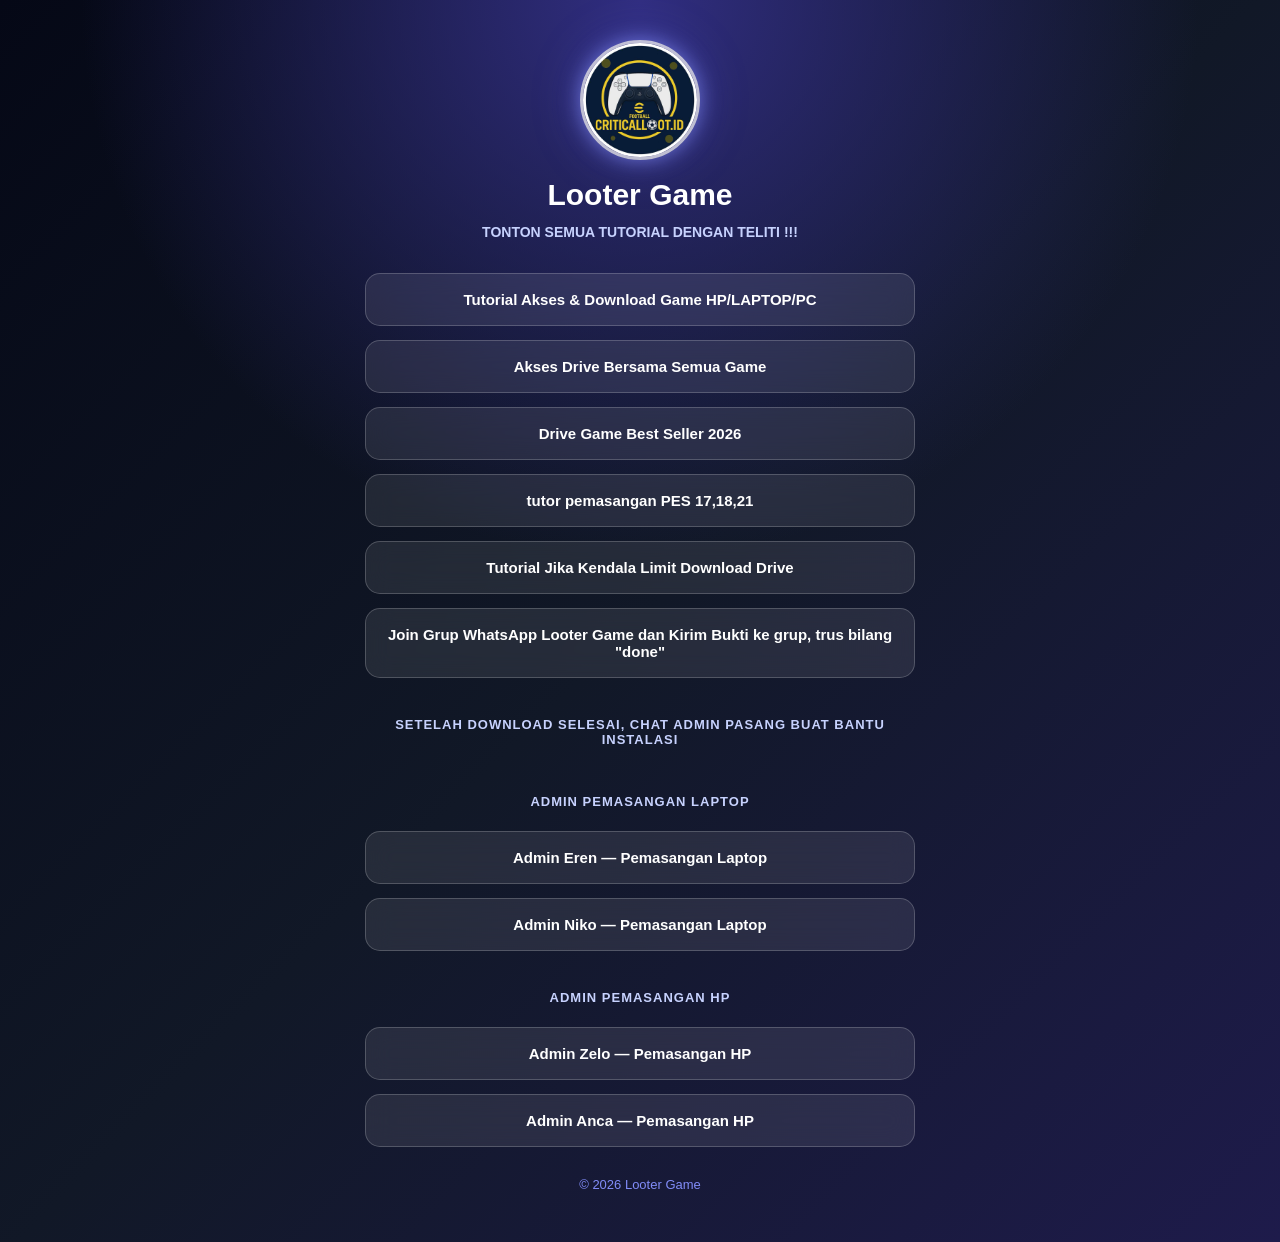
==== index.html @ 7c73adc3 "Update links in index.html for game resources Added a new link for PES installation tutorials and up" ====
<!DOCTYPE html>
<html lang="id">

<head>
    <meta charset="UTF-8">
    <meta name="viewport" content="width=device-width, initial-scale=1.0">

    <title>Looter Game</title>

    <link rel="stylesheet" href="style.css">
</head>

<body>

    <div class="container">

        <!-- PROFILE / LOGO -->
        <div class="profile">

            <img src="logo.png" alt="Looter Game" class="profile-picture">

            <h1>Looter Game</h1>

            <p>TONTON SEMUA TUTORIAL DENGAN TELITI !!!</p>

        </div>


        <!-- LINK -->
        <div class="links">

            <a href="https://drive.google.com/drive/folders/1h-3DrcFctU2p_Ny9PhIQ58Ebn3jHrWYE?usp=sharing"
                class="link-button" target="_blank">
                Tutorial Akses & Download Game HP/LAPTOP/PC
            </a>

            <a href="https://drive.google.com/drive/u/1/shared-drives-hidden"
                class="link-button" target="_blank">
                Akses Drive Bersama Semua Game
            </a>

            <a href="https://drive.google.com/drive/folders/1BRoKHdsikuKvwQ8G6lJnmVEAmlYFkUgi"
                class="link-button" target="_blank">
                Drive Game Best Seller 2026
            </a>

            <a href="https://drive.google.com/drive/folders/1fUL7ApViwdYP-VWm22r5qmNvdRif6hAC?usp=sharing"
                class="link-button" target="_blank">
                tutor pemasangan PES 17,18,21
            </a>

            <a href="https://youtu.be/2uoCcnbTnn0"
                class="link-button" target="_blank">
                Tutorial Jika Kendala Limit Download Drive
            </a>

            <a href="https://chat.whatsapp.com/GF5ujvDo2mLCKgZIlCwL7A?s=cl&p=i&mlu=0"
                class="link-button" target="_blank">
                Join Grup WhatsApp Looter Game dan Kirim Bukti ke grup, trus bilang "done"
            </a>


            <!-- ADMIN LAPTOP -->
             <div class="section-title">
                SETELAH DOWNLOAD SELESAI, CHAT ADMIN PASANG BUAT BANTU INSTALASI
            </div>

            <div class="section-title">
                ADMIN PEMASANGAN LAPTOP
            </div>

            <a href="https://wa.me/6283894497012"
                class="link-button" target="_blank">
                Admin Eren — Pemasangan Laptop
            </a>

            <a href="https://wa.me/6282117824862"
                class="link-button" target="_blank">
                Admin Niko — Pemasangan Laptop
            </a>


            <!-- ADMIN HP -->

            <div class="section-title">
                ADMIN PEMASANGAN HP
            </div>

            <a href="https://wa.me/6283894625942"
                class="link-button" target="_blank">
                Admin Zelo — Pemasangan HP
            </a>

            <a href="https://wa.me/6283876126232"
                class="link-button" target="_blank">
                Admin Anca — Pemasangan HP
            </a>

        </div>


        <!-- FOOTER -->

        <footer>
            © 2026 Looter Game
        </footer>

    </div>


    <script src="script.js"></script>

</body>

</html>
---- style.css ----
* {
    margin: 0;
    padding: 0;
    box-sizing: border-box;
}

body {
    min-height: 100vh;

    font-family: Arial, sans-serif;

    background:
        radial-gradient(circle at top, #312e81 0%, transparent 40%),
        linear-gradient(135deg, #050816, #111827, #1e1b4b);

    color: white;

    display: flex;
    justify-content: center;

    padding: 40px 15px;
}


/* CONTAINER */

.container {
    width: 100%;
    max-width: 550px;

    text-align: center;
}


/* PROFILE */

.profile {
    margin-bottom: 30px;
}


/* LOGO */

.profile-picture {
    width: 120px;
    height: 120px;

    display: block;

    margin: 0 auto 18px auto;

    object-fit: cover;

    border-radius: 50%;

    border: 3px solid rgba(255, 255, 255, 0.7);

    box-shadow:
        0 0 20px rgba(129, 140, 248, 0.7),
        0 0 50px rgba(99, 102, 241, 0.3);
}


/* NAMA */

.profile h1 {
    font-size: 30px;

    margin-bottom: 10px;

    font-weight: 800;
}


/* BIO */

.profile p {
    color: #c7d2fe;

    font-size: 14px;

    font-weight: bold;

    line-height: 1.5;
}


/* LINKS */

.links {
    display: flex;

    flex-direction: column;

    gap: 14px;
}


/* JUDUL SECTION */

.section-title {
    margin-top: 15px;

    margin-bottom: -2px;

    padding: 10px;

    font-size: 13px;

    font-weight: bold;

    color: #c7d2fe;

    letter-spacing: 1px;
}


/* TOMBOL */

.link-button {
    display: block;

    width: 100%;

    padding: 17px 20px;

    text-decoration: none;

    color: white;

    font-size: 15px;

    font-weight: bold;

    background: rgba(255, 255, 255, 0.09);

    border: 1px solid rgba(255, 255, 255, 0.2);

    border-radius: 15px;

    backdrop-filter: blur(12px);

    -webkit-backdrop-filter: blur(12px);

    transition: all 0.25s ease;
}


/* HOVER */

.link-button:hover {
    transform: translateY(-4px) scale(1.02);

    background: rgba(255, 255, 255, 0.16);

    border-color: rgba(255, 255, 255, 0.4);

    box-shadow:
        0 10px 30px rgba(0, 0, 0, 0.35),
        0 0 20px rgba(99, 102, 241, 0.2);
}


/* FOOTER */

footer {
    margin-top: 30px;

    padding-bottom: 10px;

    font-size: 13px;

    color: #818cf8;
}


/* HP */

@media (max-width: 500px) {

    body {
        padding: 30px 15px;
    }

    .profile-picture {
        width: 105px;
        height: 105px;
    }

    .profile h1 {
        font-size: 25px;
    }

    .profile p {
        font-size: 13px;
    }

    .link-button {
        padding: 16px 15px;

        font-size: 14px;
    }

}
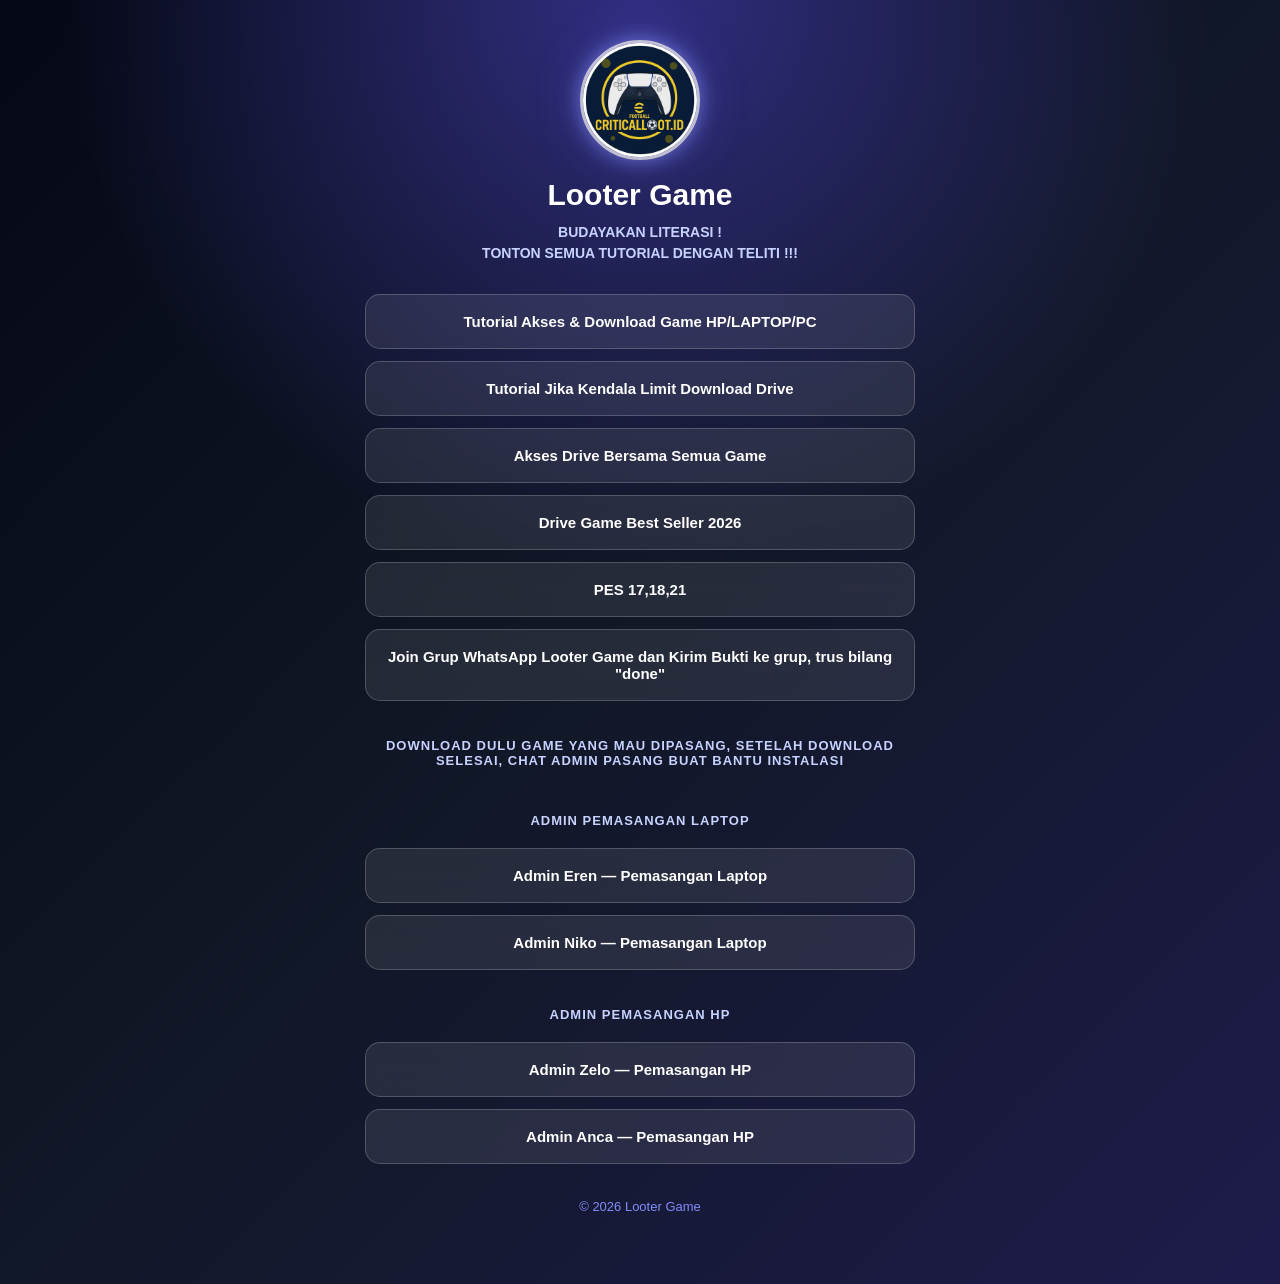
==== commit 24c1cf3c: "Update index.html" ====
--- a/index.html
+++ b/index.html
@@ -21,6 +21,8 @@
 
             <h1>Looter Game</h1>
 
+            <p>BUDAYAKAN LITERASI !</p>
+
             <p>TONTON SEMUA TUTORIAL DENGAN TELITI !!!</p>
 
         </div>
@@ -34,6 +36,11 @@
                 Tutorial Akses & Download Game HP/LAPTOP/PC
             </a>
 
+            <a href="https://youtu.be/2uoCcnbTnn0"
+                class="link-button" target="_blank">
+                Tutorial Jika Kendala Limit Download Drive
+            </a>
+
             <a href="https://drive.google.com/drive/u/1/shared-drives-hidden"
                 class="link-button" target="_blank">
                 Akses Drive Bersama Semua Game
@@ -44,15 +51,12 @@
                 Drive Game Best Seller 2026
             </a>
 
-            <a href="https://drive.google.com/drive/folders/1fUL7ApViwdYP-VWm22r5qmNvdRif6hAC?usp=sharing"
-                class="link-button" target="_blank">
-                tutor pemasangan PES 17,18,21
-            </a>
+            <a href="linktree.html"
+                class="link-button">
+                PES 17,18,21
+            </a> 
 
-            <a href="https://youtu.be/2uoCcnbTnn0"
-                class="link-button" target="_blank">
-                Tutorial Jika Kendala Limit Download Drive
-            </a>
+            
 
             <a href="https://chat.whatsapp.com/GF5ujvDo2mLCKgZIlCwL7A?s=cl&p=i&mlu=0"
                 class="link-button" target="_blank">
@@ -62,7 +66,7 @@
 
             <!-- ADMIN LAPTOP -->
              <div class="section-title">
-                SETELAH DOWNLOAD SELESAI, CHAT ADMIN PASANG BUAT BANTU INSTALASI
+                DOWNLOAD DULU GAME YANG MAU DIPASANG, SETELAH DOWNLOAD SELESAI, CHAT ADMIN PASANG BUAT BANTU INSTALASI
             </div>
 
             <div class="section-title">
--- a/style.css
+++ b/style.css
@@ -203,3 +203,20 @@
     }
 
 }
+
+.links {
+    display: flex;
+    flex-direction: column;
+    gap: 12px;
+    margin-top: 20px;
+    margin-bottom: 35px;
+}
+
+.link-button {
+    padding: 18px 20px;
+}
+
+footer {
+    margin-top: 30px;
+    padding-bottom: 30px;
+}
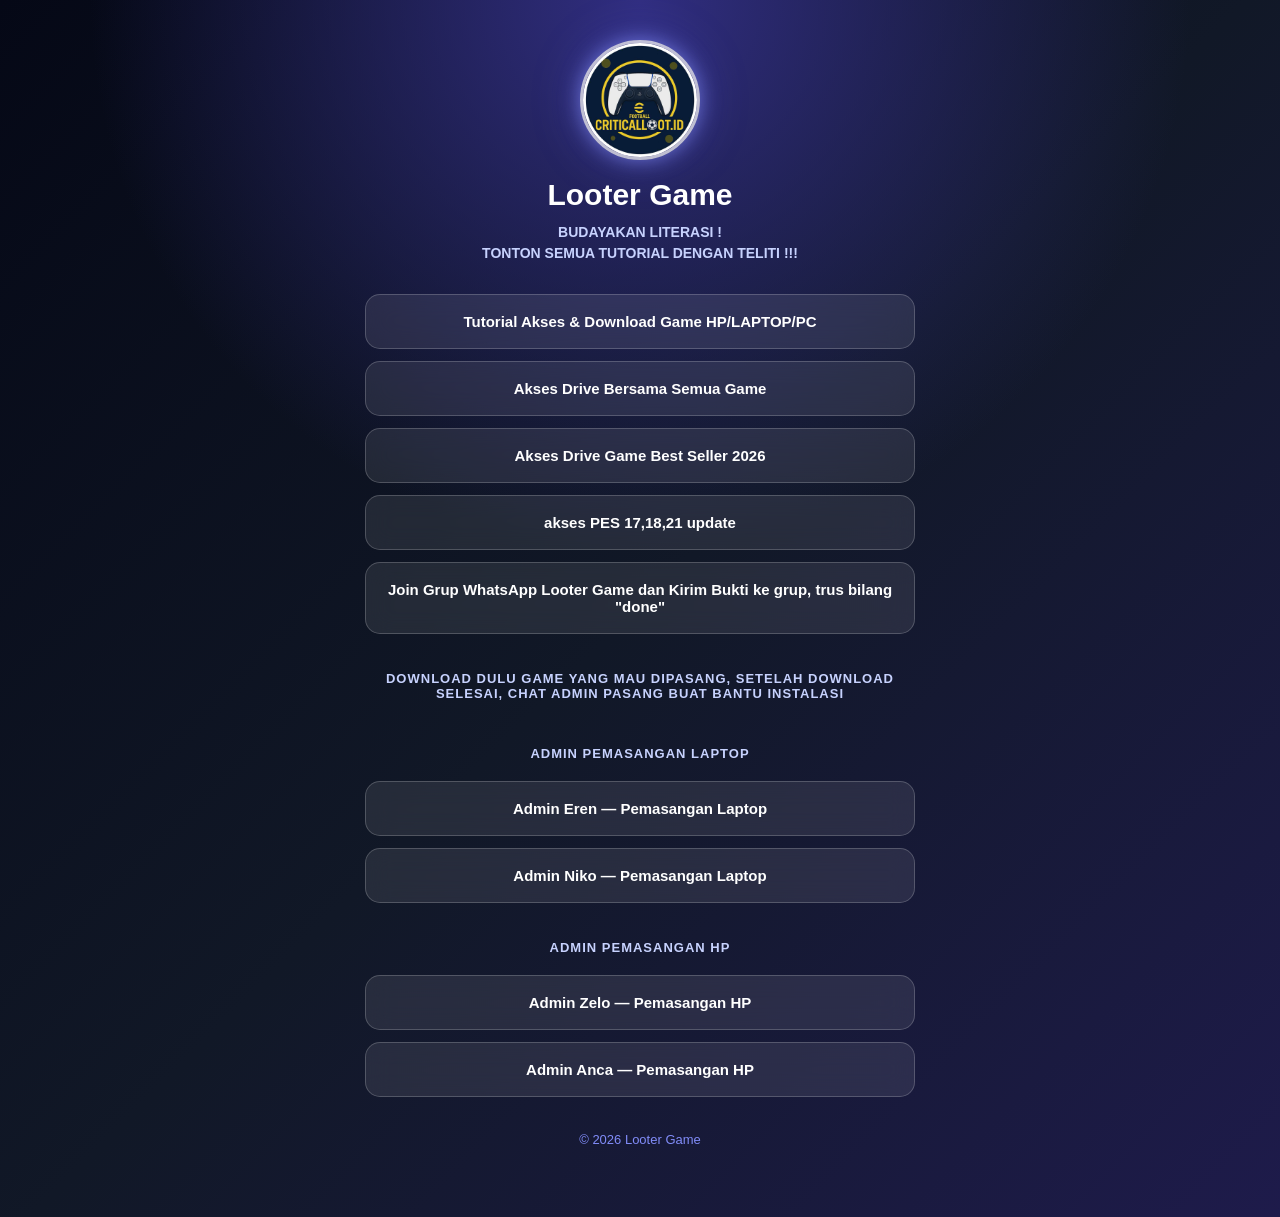
==== commit 769ec509: "Update index.html" ====
--- a/index.html
+++ b/index.html
@@ -36,11 +36,6 @@
                 Tutorial Akses & Download Game HP/LAPTOP/PC
             </a>
 
-            <a href="https://youtu.be/2uoCcnbTnn0"
-                class="link-button" target="_blank">
-                Tutorial Jika Kendala Limit Download Drive
-            </a>
-
             <a href="https://drive.google.com/drive/u/1/shared-drives-hidden"
                 class="link-button" target="_blank">
                 Akses Drive Bersama Semua Game
@@ -48,12 +43,12 @@
 
             <a href="https://drive.google.com/drive/folders/1BRoKHdsikuKvwQ8G6lJnmVEAmlYFkUgi"
                 class="link-button" target="_blank">
-                Drive Game Best Seller 2026
+                Akses Drive Game Best Seller 2026
             </a>
 
             <a href="linktree.html"
                 class="link-button">
-                PES 17,18,21
+                akses PES 17,18,21 update
             </a> 
 
             
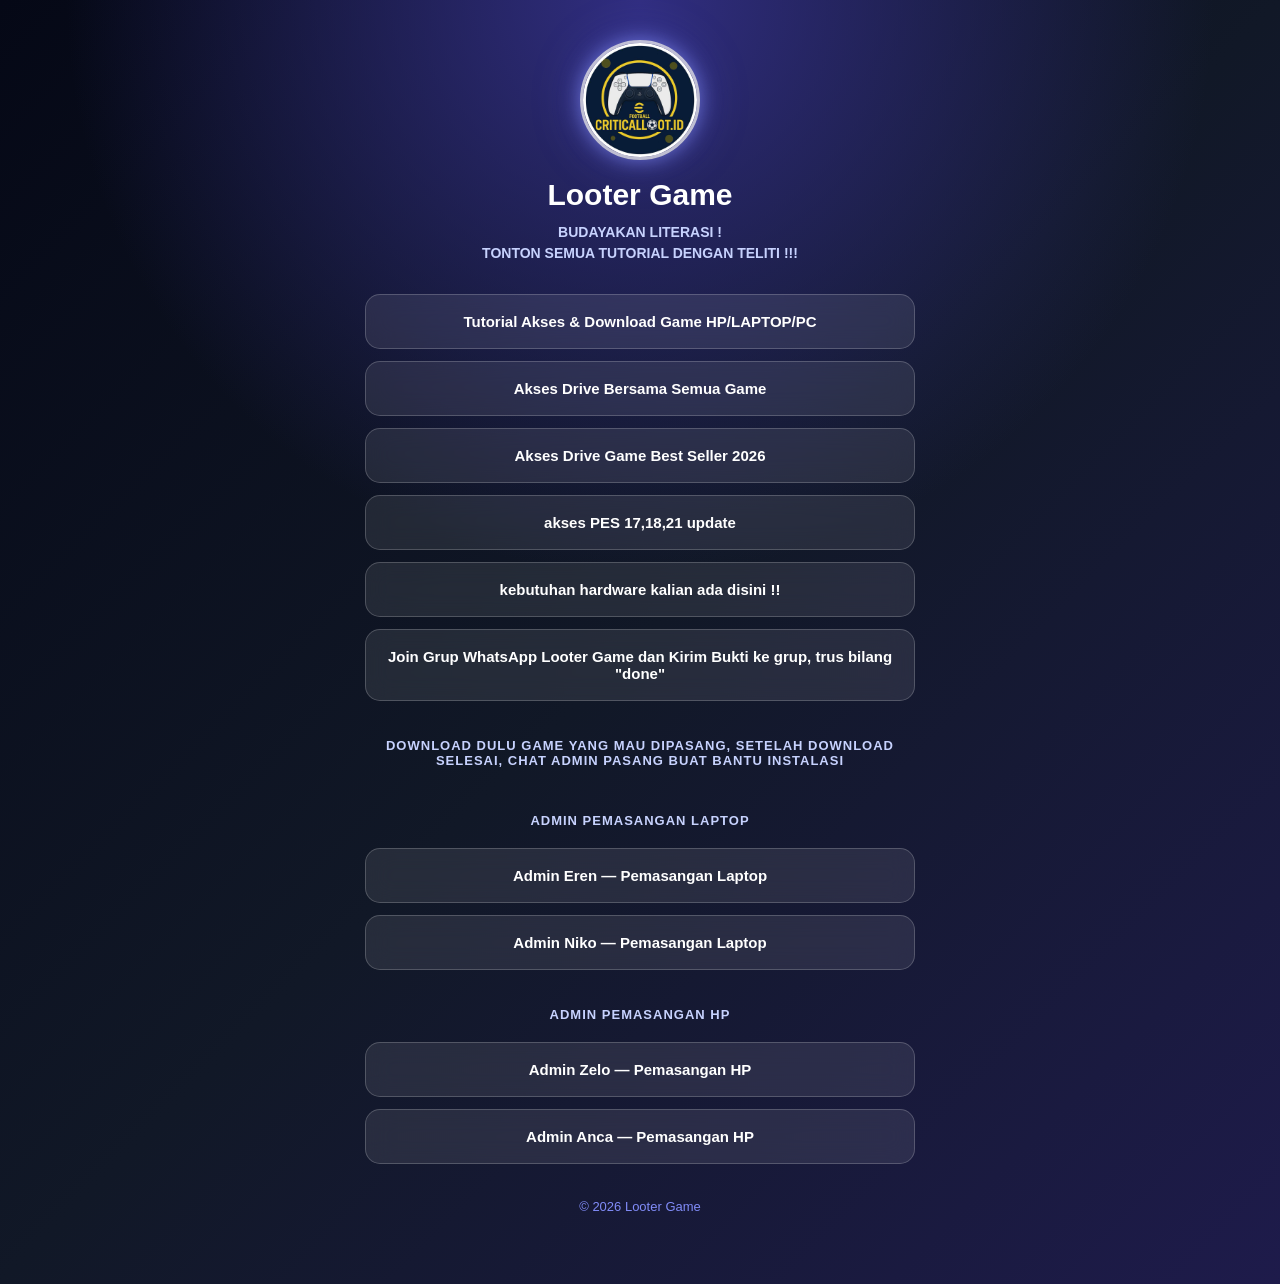
==== commit d0cbfd32: "Update index.html" ====
--- a/index.html
+++ b/index.html
@@ -50,10 +50,13 @@
                 class="link-button">
                 akses PES 17,18,21 update
             </a> 
+            
+            <a href="https://linktr.ee/criticalloot.id?utm_source=linktree_profile_share&ltsid=56f12b21-c630-41d1-b546-860bf1f4d257"
+                class="link-button" target="_blank">
+                kebutuhan hardware kalian ada disini !!
+            </a>
 
-            
-
-            <a href="https://chat.whatsapp.com/GF5ujvDo2mLCKgZIlCwL7A?s=cl&p=i&mlu=0"
+            <a href="https://chat.whatsapp.com/JR5o33RrYICIyTRencU1DO"
                 class="link-button" target="_blank">
                 Join Grup WhatsApp Looter Game dan Kirim Bukti ke grup, trus bilang "done"
             </a>
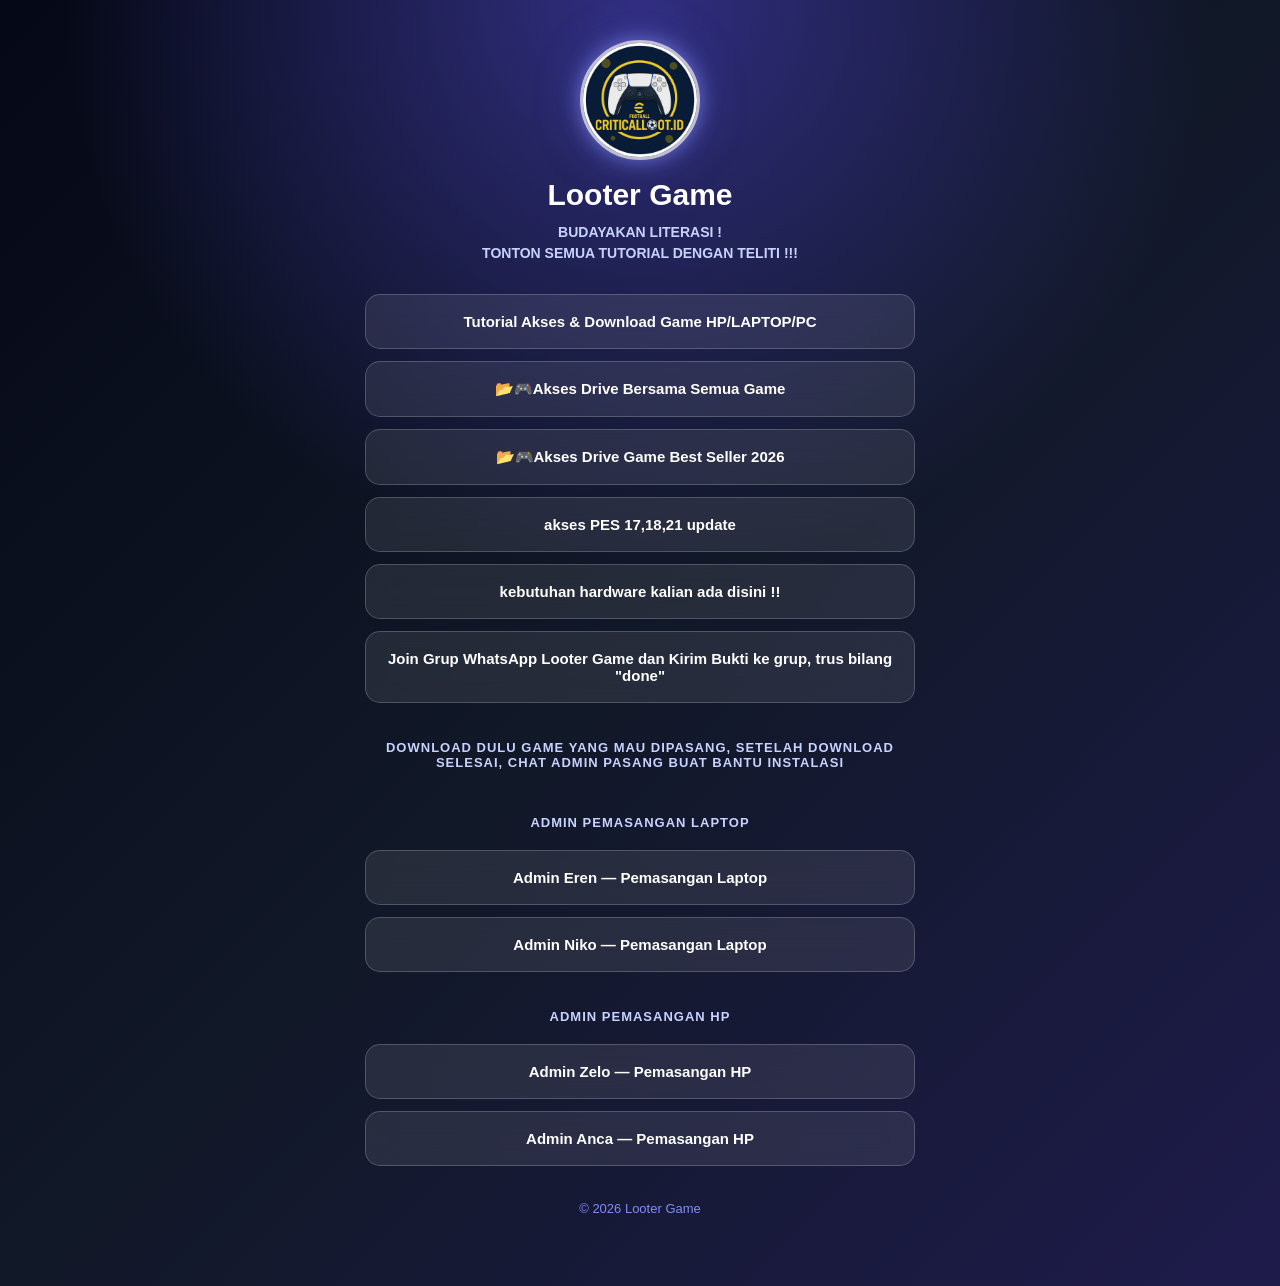
==== commit f999b475: "Update index.html" ====
--- a/index.html
+++ b/index.html
@@ -38,12 +38,12 @@
 
             <a href="https://drive.google.com/drive/u/1/shared-drives-hidden"
                 class="link-button" target="_blank">
-                Akses Drive Bersama Semua Game
+                📂🎮Akses Drive Bersama Semua Game
             </a>
 
             <a href="https://drive.google.com/drive/folders/1BRoKHdsikuKvwQ8G6lJnmVEAmlYFkUgi"
                 class="link-button" target="_blank">
-                Akses Drive Game Best Seller 2026
+                📂🎮Akses Drive Game Best Seller 2026
             </a>
 
             <a href="linktree.html"
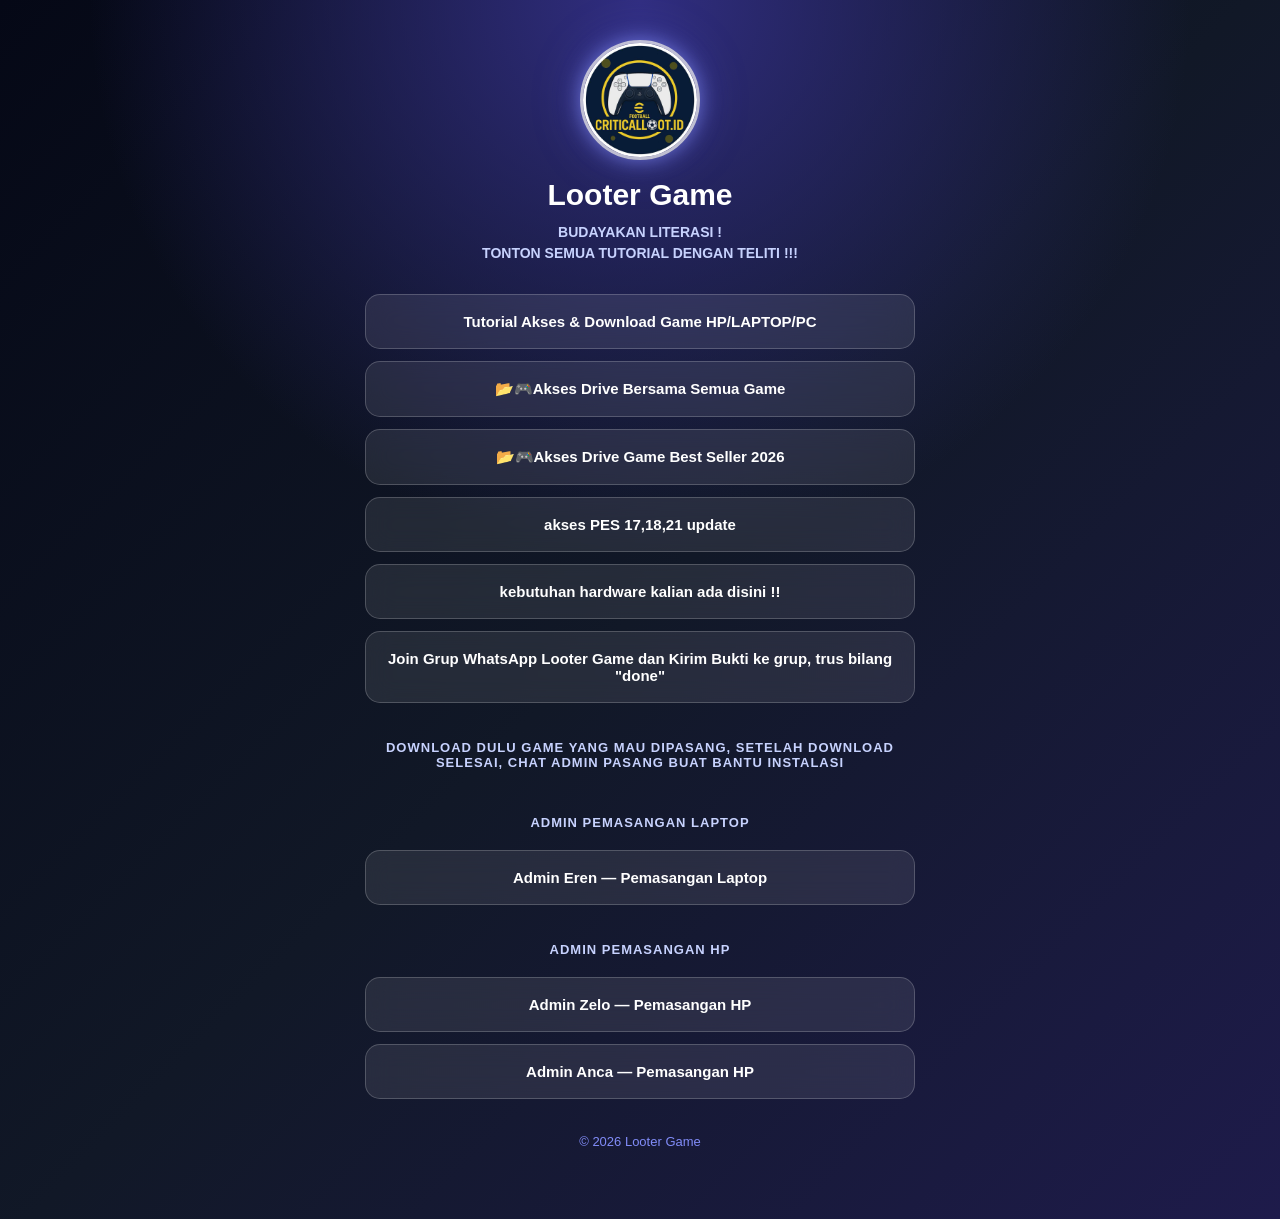
==== commit 15980420: "Update index.html" ====
--- a/index.html
+++ b/index.html
@@ -76,12 +76,6 @@
                 Admin Eren — Pemasangan Laptop
             </a>
 
-            <a href="https://wa.me/6282117824862"
-                class="link-button" target="_blank">
-                Admin Niko — Pemasangan Laptop
-            </a>
-
-
             <!-- ADMIN HP -->
 
             <div class="section-title">
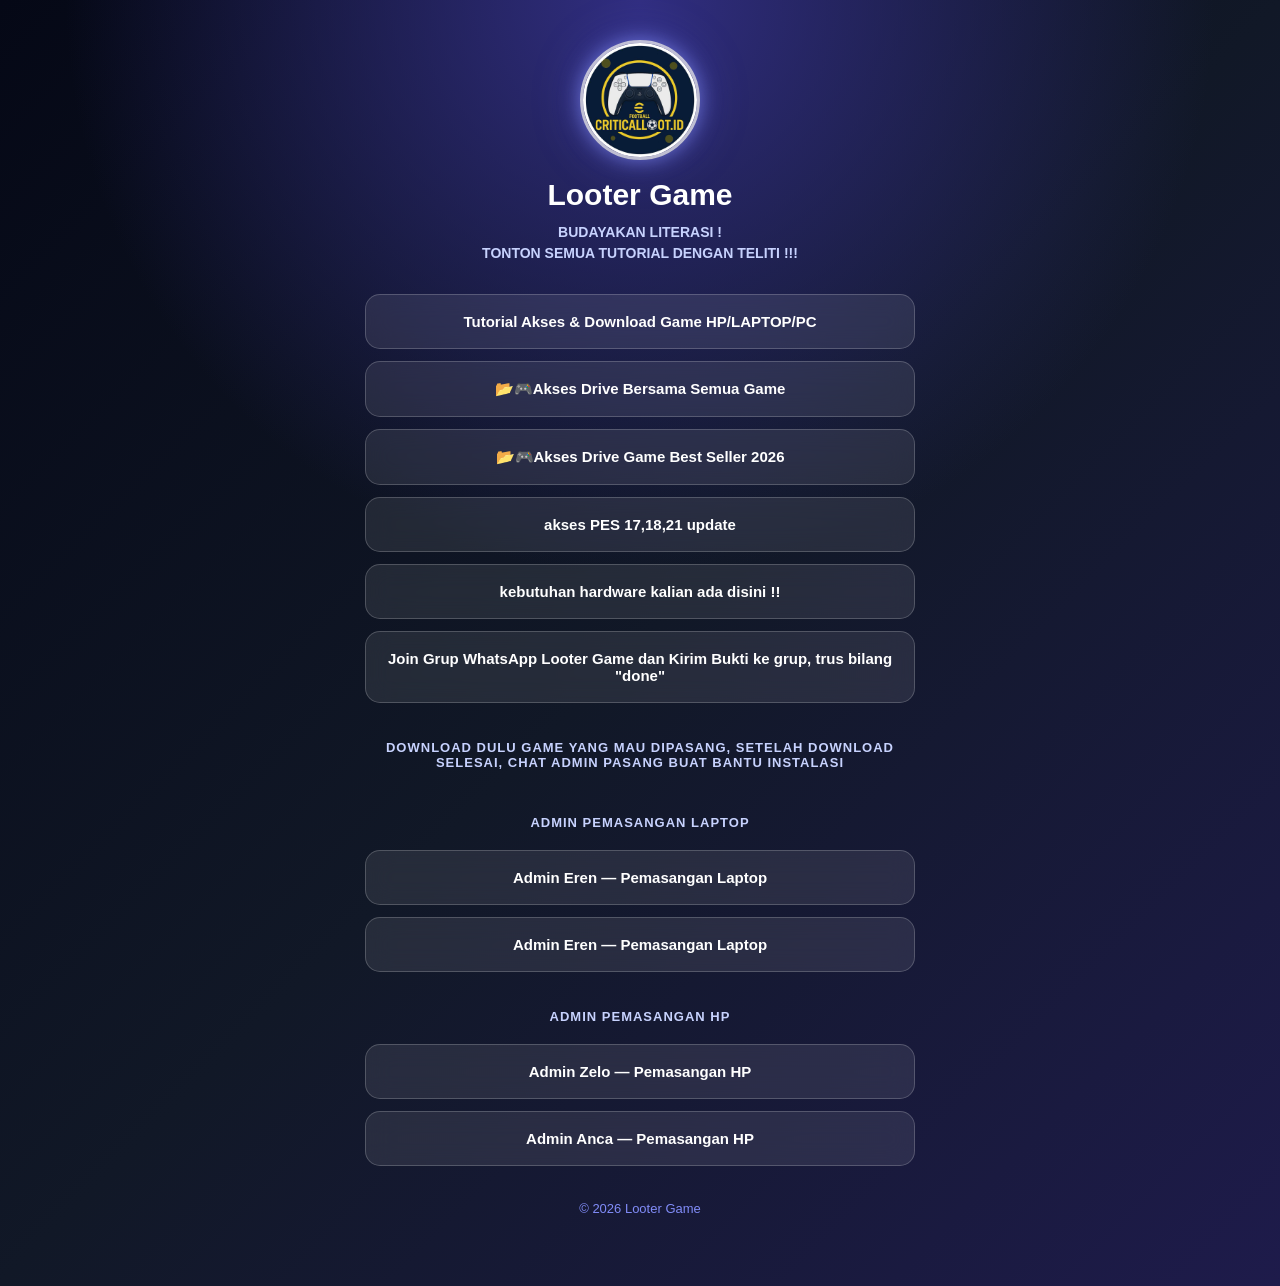
==== commit b5a476c7: "Update index.html" ====
--- a/index.html
+++ b/index.html
@@ -71,6 +71,11 @@
                 ADMIN PEMASANGAN LAPTOP
             </div>
 
+            <a href="https://wa.me/6282117824862"
+                class="link-button" target="_blank">
+                Admin Eren — Pemasangan Laptop
+            </a>
+
             <a href="https://wa.me/6283894497012"
                 class="link-button" target="_blank">
                 Admin Eren — Pemasangan Laptop
